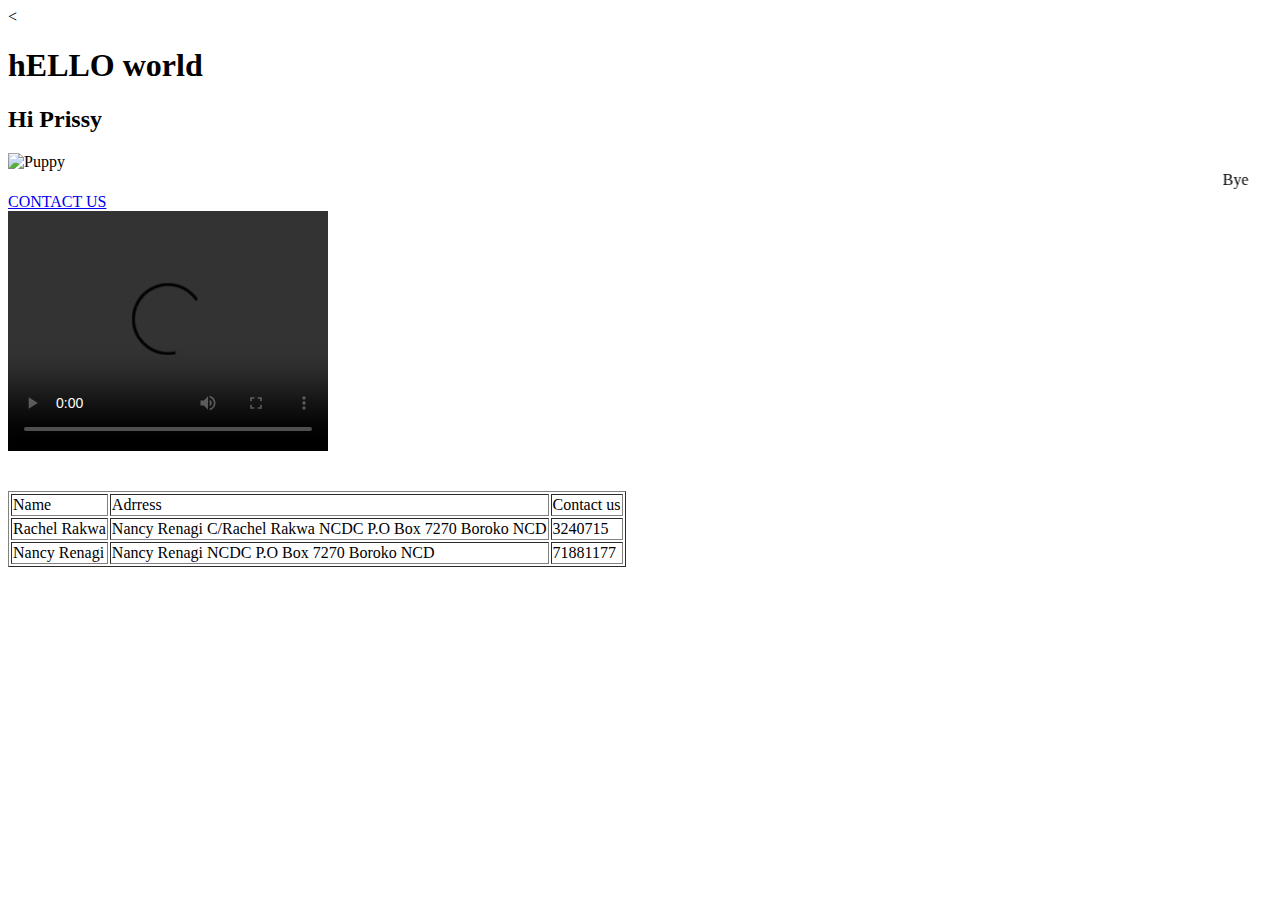
==== index.html @ 0863d703 "My World" ====
<!DOCTYPE html>
<html lang="en" dir="ltr">
<head>
</head>
<meta charset="utf-8">
<title>My World</title>
<body>
<<h1>hELLO world</h1>
<h2>Hi Prissy</h2>
<img src="images/download.jpg"alt="Puppy" width="308"height="288"/>
<marquee>Bye</marquee>
<a href="contact.html">CONTACT US</a>
<br>
<video width="320" height="240" controls>
  <br>
  <source src="images/movie.mp4" type="video/mp4">
    <br>
  Your browser does not support the video tag.
</video>
<br>
<audio src="">
</audio>
<br>
<table border="1">
<tr>
<td>Name</td>
<td>Adrress</td>
<td>Contact us</td>
<br>
</tr>
<tr>
<td>Rachel Rakwa</td>
<td>Nancy Renagi C/Rachel Rakwa NCDC P.O Box 7270 Boroko NCD</td>
<td>3240715</td>
</tr>
<tr>
<td>Nancy Renagi</td>
<td>Nancy Renagi NCDC P.O Box 7270 Boroko NCD</td>
<td>71881177</td>
</tr>
</table>
</body>
</html>
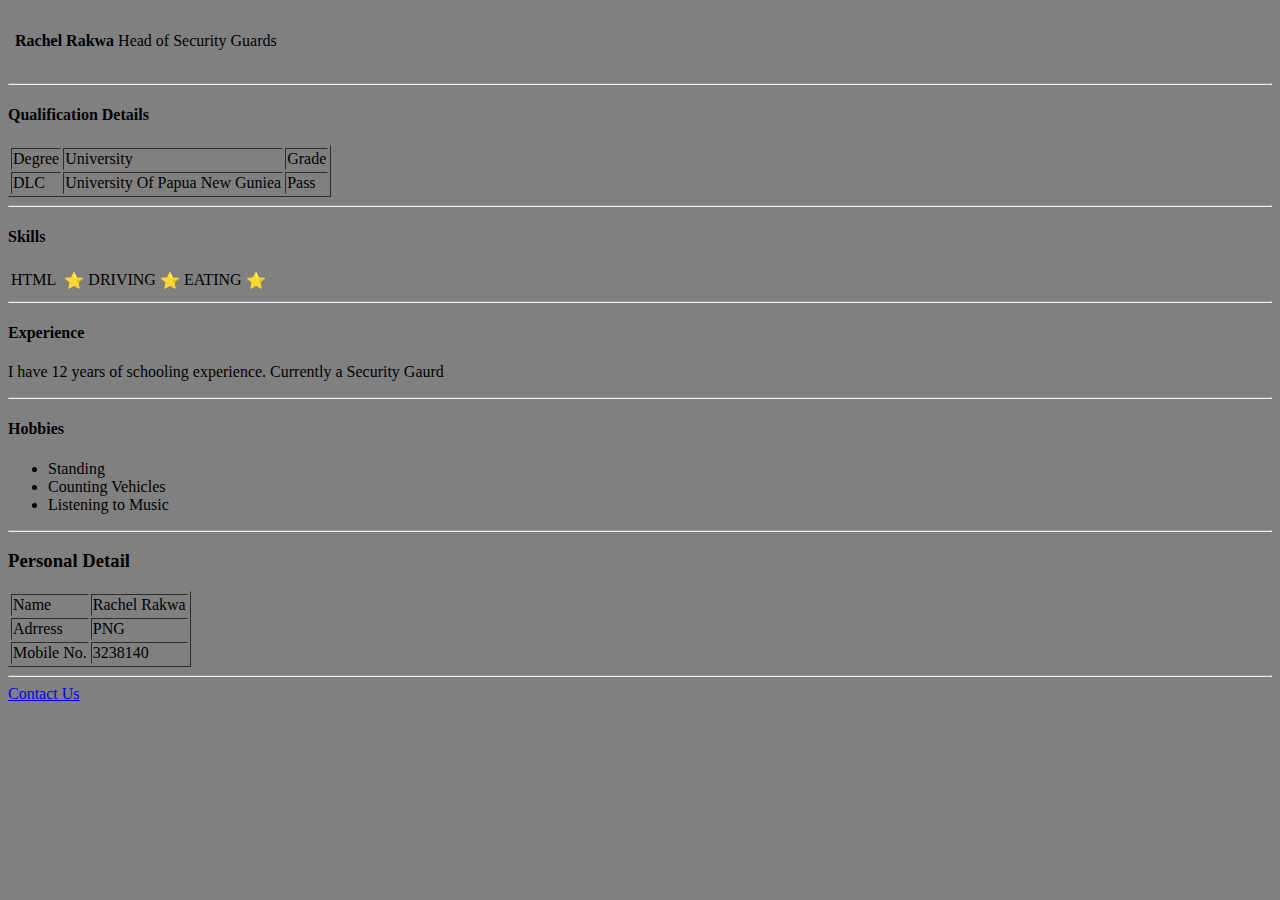
==== commit 67d2595e: "rename" ====
--- a/index.html
+++ b/index.html
@@ -1,43 +1,74 @@
 <!DOCTYPE html>
 <html lang="en" dir="ltr">
 <head>
+<meta charset="utf-8">
+<title></title>
+<link rel="icon" href="images/favicon.ico">
+<link rel="stylesheet" href="../CSS/styles.css">
 </head>
-<meta charset="utf-8">
-<title>My World</title>
-<body>
-<<h1>hELLO world</h1>
-<h2>Hi Prissy</h2>
-<img src="images/download.jpg"alt="Puppy" width="308"height="288"/>
-<marquee>Bye</marquee>
-<a href="contact.html">CONTACT US</a>
-<br>
-<video width="320" height="240" controls>
-  <br>
-  <source src="images/movie.mp4" type="video/mp4">
-    <br>
-  Your browser does not support the video tag.
-</video>
-<br>
-<audio src="">
-</audio>
-<br>
+<body bgcolor="grey">
+<table>
+<tr>
+<td><img src="images/download.jpg" alt=""></td>
+<td><h4 stlye="color: red; text-align:center;">Rachel Rakwa</h4></td>
+<td>Head of Security Guards</td>
+
+</tr>
+</table>
+<hr>
+<h4>Qualification Details</h4>
+<table border="1">
+<tr>
+<td>Degree</td>
+<td>University</td>
+<td>Grade</td>
+</tr>
+<tr>
+<td>DLC</td>
+<td>University Of Papua New Guniea</td>
+<td>Pass</td>
+</tr>
+</table>
+<hr>
+<h4>Skills</h4>
+<table>
+<tr>
+<td>HTML</td>
+<td></td>
+<td>⭐</td>
+<td>DRIVING</td>
+<td>⭐</td>
+<td>EATING</td>
+<td>⭐</td>
+</tr>
+</table>
+<hr>
+<h4>Experience</h4>
+<p>I have 12 years of schooling experience. Currently a Security Gaurd</p>
+<hr>
+<h4>Hobbies</h4>
+<ul>
+<li>Standing</li>
+<li>Counting Vehicles</li>
+<li>Listening to Music</li>
+</ul>
+<hr>
+<h3>Personal Detail</h3>
 <table border="1">
 <tr>
 <td>Name</td>
-<td>Adrress</td>
-<td>Contact us</td>
-<br>
+<td>Rachel Rakwa</td>
 </tr>
 <tr>
-<td>Rachel Rakwa</td>
-<td>Nancy Renagi C/Rachel Rakwa NCDC P.O Box 7270 Boroko NCD</td>
-<td>3240715</td>
+    <td>Adrress</td>
+    <td>PNG</td>
+  </tr>
+  <tr>
+  <td>Mobile No.</td>
+  <td>3238140</td>
 </tr>
-<tr>
-<td>Nancy Renagi</td>
-<td>Nancy Renagi NCDC P.O Box 7270 Boroko NCD</td>
-<td>71881177</td>
-</tr>
-</table>
-</body>
+  </table>
+  <hr>
+  <a href="#">Contact Us</a>
+  </body>
 </html>
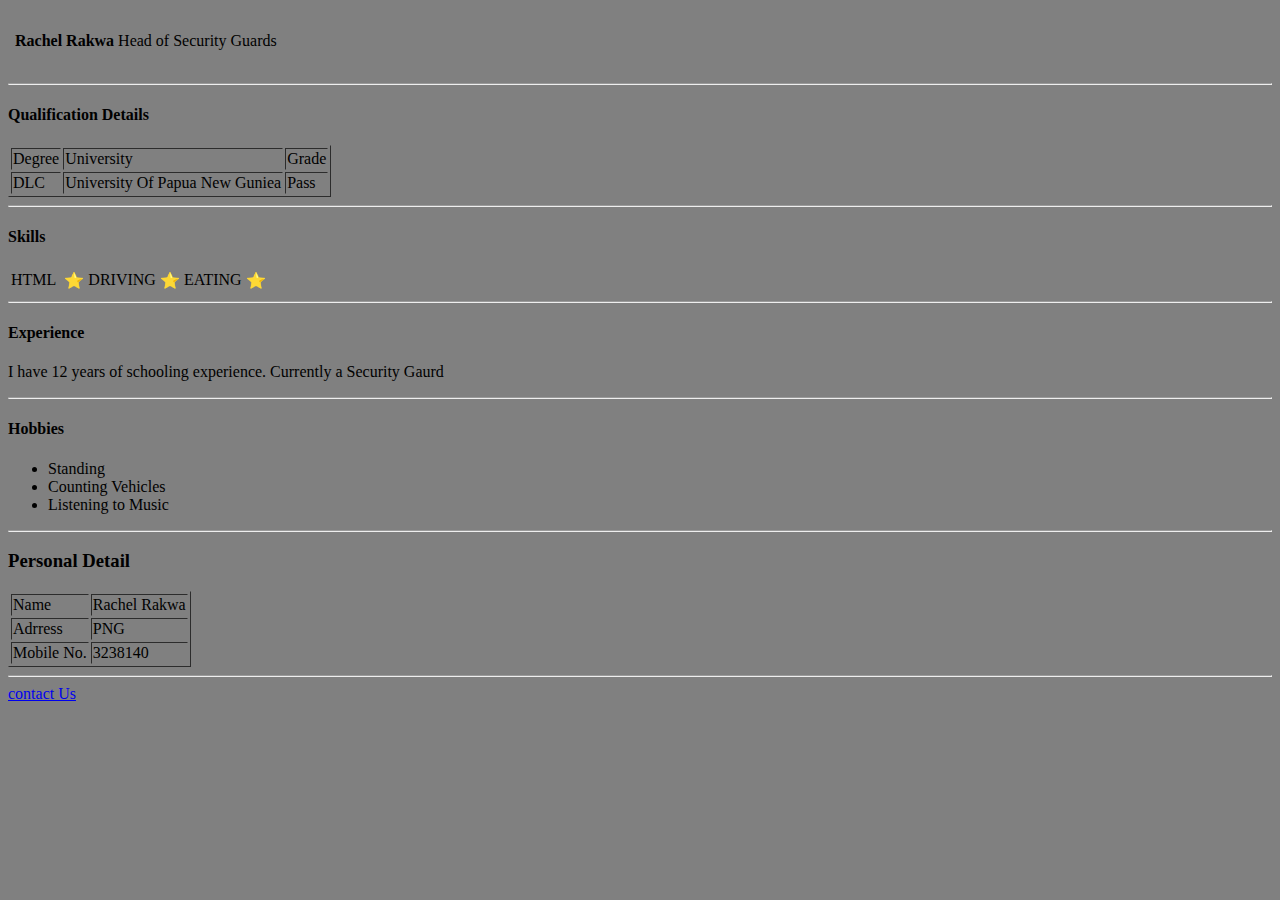
==== commit b4a36597: "Update index.html" ====
--- a/index.html
+++ b/index.html
@@ -69,6 +69,6 @@
 </tr>
   </table>
   <hr>
-  <a href="#">Contact Us</a>
+  <a href="#">contact Us</a>
   </body>
 </html>
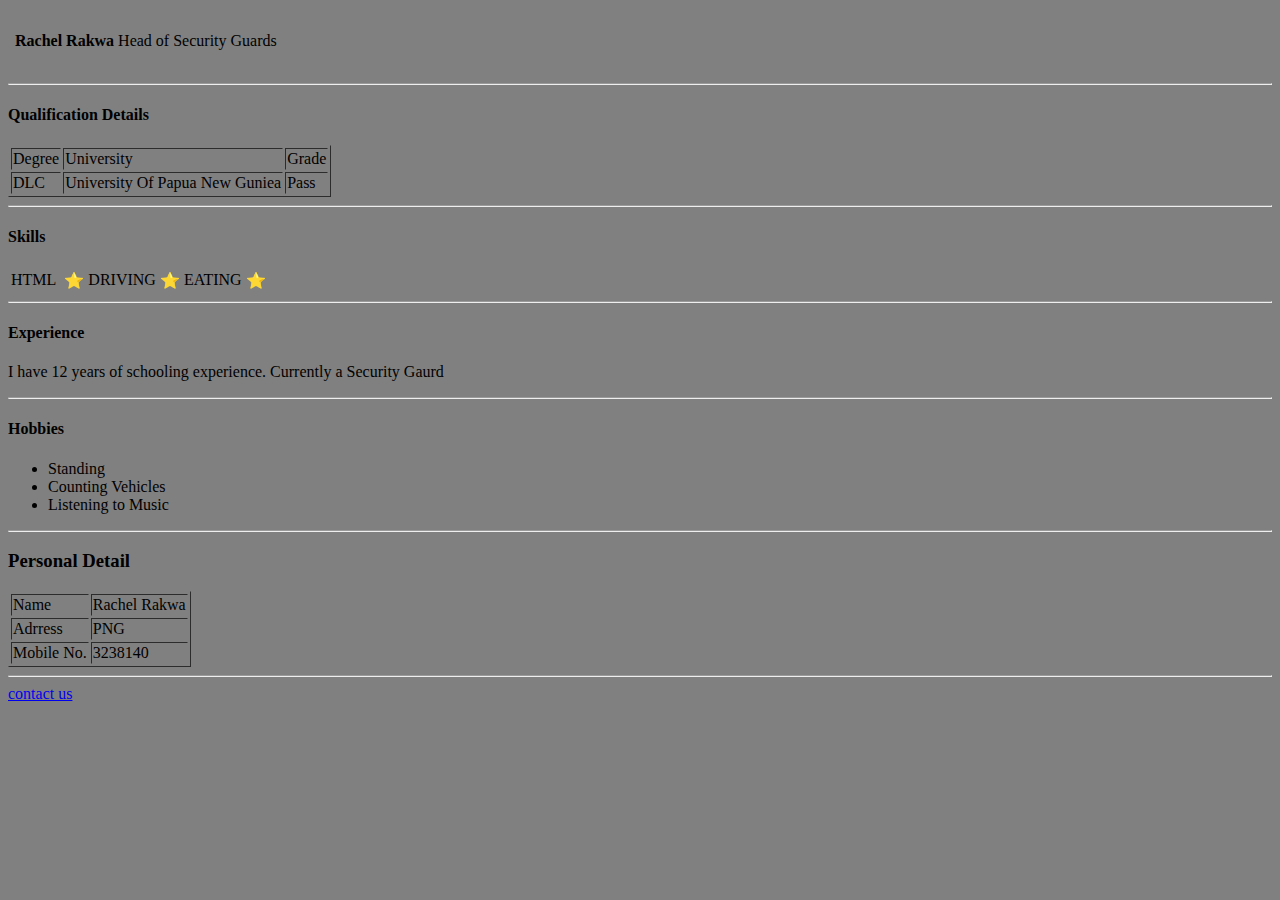
==== commit 166c5d5c: "Update index.html" ====
--- a/index.html
+++ b/index.html
@@ -69,6 +69,6 @@
 </tr>
   </table>
   <hr>
-  <a href="#">contact Us</a>
+  <a href="#">contact us</a>
   </body>
 </html>
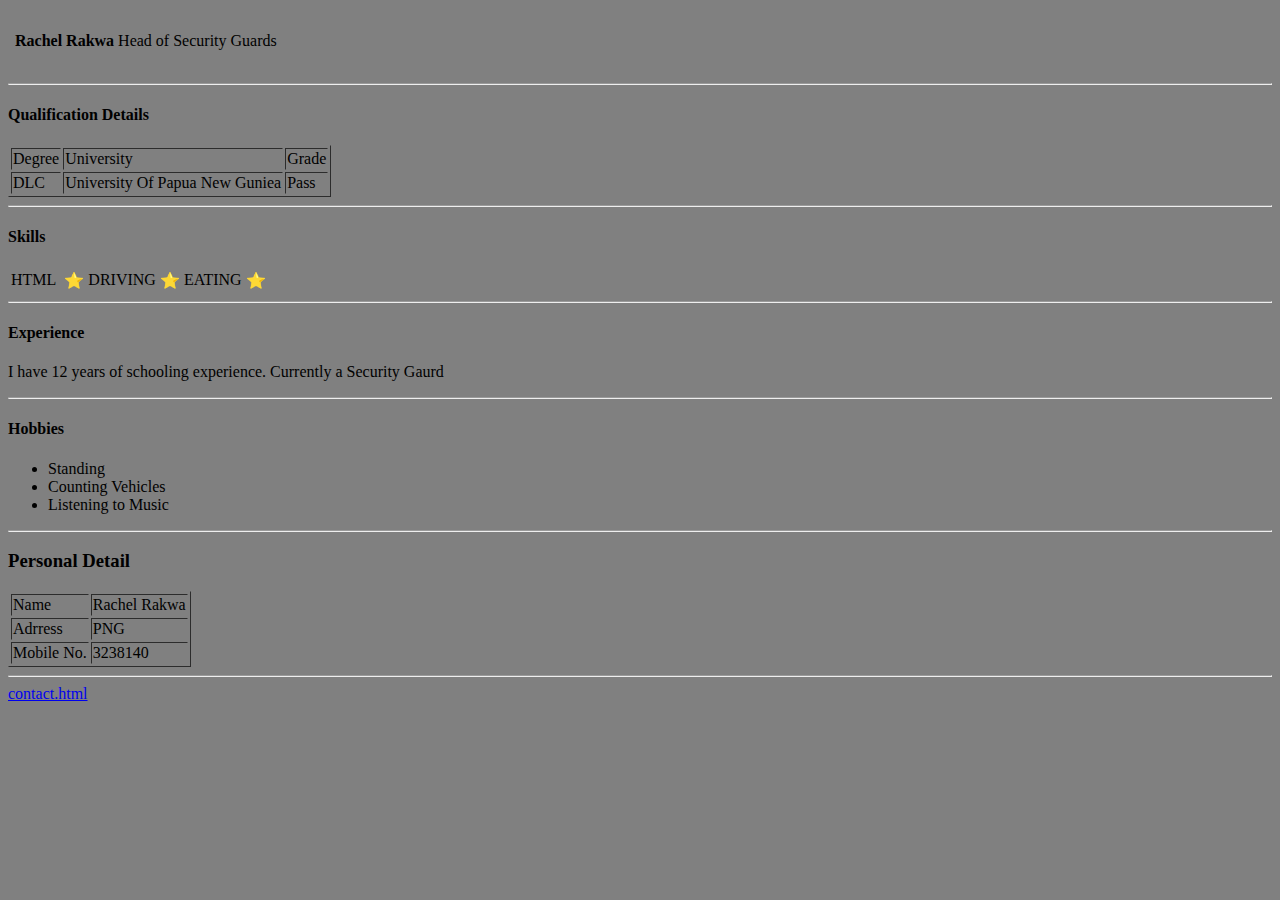
==== commit 5152bfa6: "pcccjk" ====
--- a/index.html
+++ b/index.html
@@ -69,6 +69,6 @@
 </tr>
   </table>
   <hr>
-  <a href="#">contact us</a>
+  <a href="#">contact.html</a>
   </body>
 </html>
